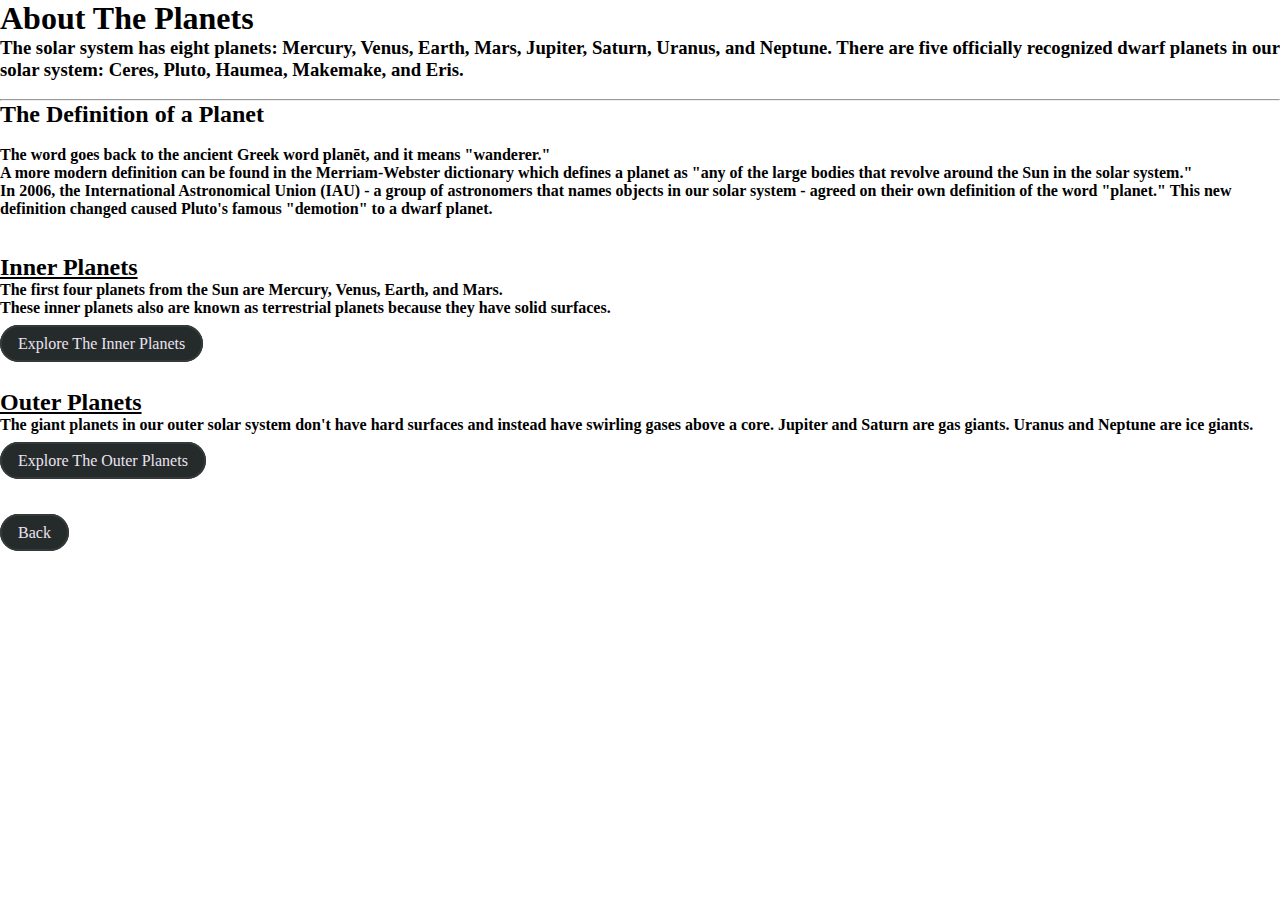
==== explore.html @ 96d49ab5 "Add files via upload" ====
<!DOCTYPE html>
<html lang="en">
<meta charset="UTF-8">
<meta name="viewport" content="width=device-width, initial-scale=1.0">
<title>Space Adventure: Animated Planets</title>
<link rel="stylesheet" href="exp.css">
</head>
 <body>
    <h1>About The Planets</h1>
    <h3>The solar system has eight planets: Mercury, Venus, Earth, Mars, Jupiter, Saturn, Uranus, and Neptune. There are five officially recognized dwarf planets in our solar system: Ceres, Pluto, Haumea, Makemake, and Eris.</h3>
   <br> <hr>
    <h2>The Definition of a Planet</h2><br>
    <h4>The word goes back to the ancient Greek word planēt, and it means "wanderer."<br>

        A more modern definition can be found in the Merriam-Webster dictionary which defines a planet as "any of the large bodies that revolve around the Sun in the solar system."
        
        <br>In 2006, the International Astronomical Union (IAU) - a group of astronomers that names objects in our solar system - agreed on their own definition of the word "planet." This new definition changed caused Pluto's famous "demotion" to a dwarf planet.</h4>
         <br><br>
         <h2><u>Inner Planets</u></h2>
            <h4>The first four planets from the Sun are <b>Mercury, Venus, Earth, and Mars</b>.<br>
            These inner planets also are known as terrestrial planets because they have solid surfaces.</h4>
           <br> <a href="inner.html" class="btn">Explore The Inner  Planets</a><br><br><br>
        <h2><u>Outer Planets</u></h2>
          <h4>The giant planets in our outer solar system don't have hard surfaces and instead have swirling gases above a core. Jupiter and Saturn are gas giants. Uranus and Neptune are ice giants.</h4>
          <br><a href="outer.html" class="btn">Explore The Outer Planets</a><br><br><br>
          <br><a href="index.html" class="btn">Back</a>
        </body>
 </html>
---- exp.css ----
@import url('https://fonts.googleapis.com/css2?family=Playwrite+CU:wght@100..400&display=swap');

*{ margin: 0; padding: 0; box-sizing: border-box; /* font-family: 'Poppins', sans-serif;*/ list-style: none; scroll-behavior: smooth ;
}

body{ background-size: cover; background-repeat: no-repeat; overflow-x: hidden;

}

.btn{ align-items: center; background:#252b2b; color:#ece3f1; text-decoration: none; border-radius: 25px; padding: 0.5rem 1rem; transition: all .3s ease; border: 2px solid #343939; font-weight: 200;

}
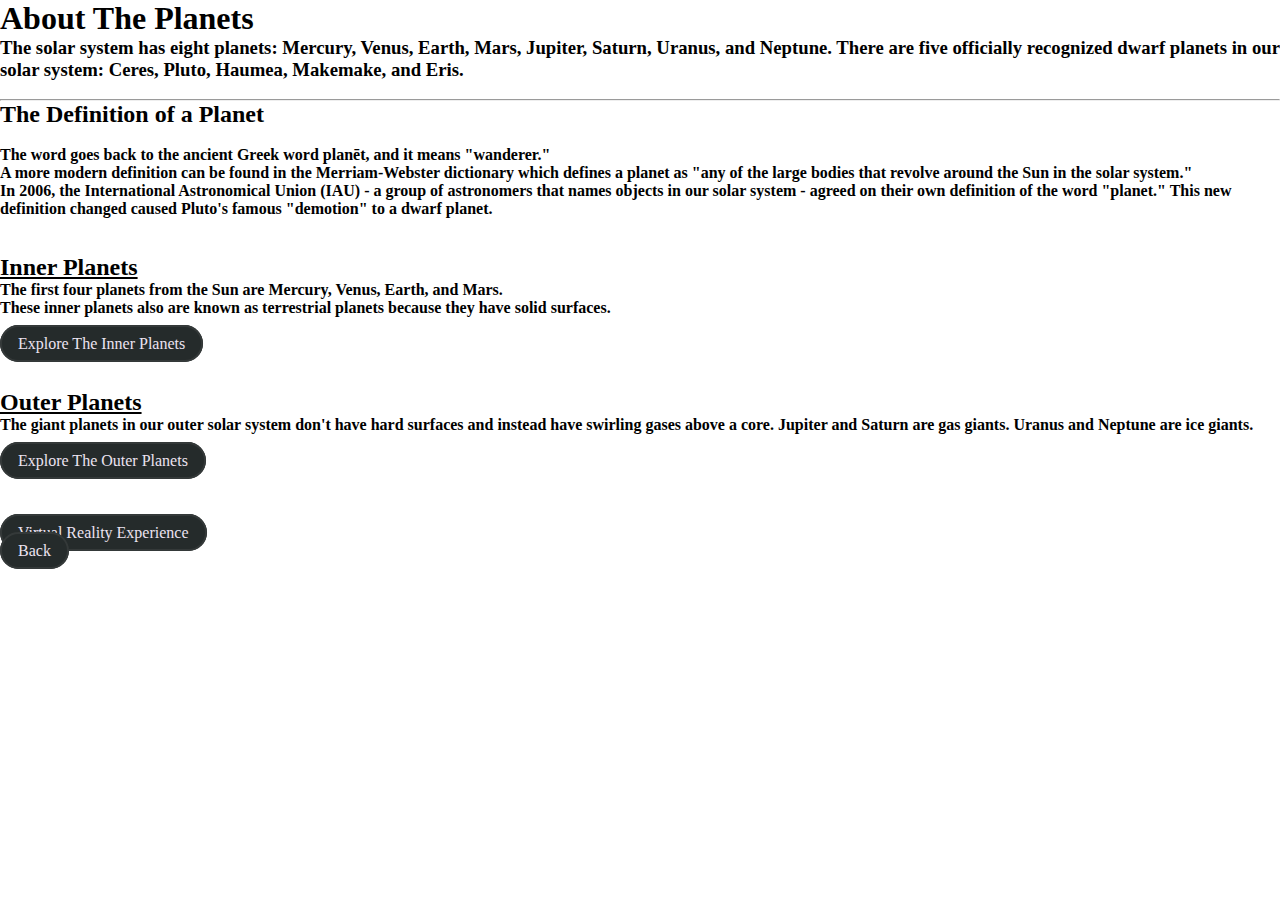
==== commit b3b77e70: "Update explore.html" ====
--- a/explore.html
+++ b/explore.html
@@ -23,6 +23,7 @@
         <h2><u>Outer Planets</u></h2>
           <h4>The giant planets in our outer solar system don't have hard surfaces and instead have swirling gases above a core. Jupiter and Saturn are gas giants. Uranus and Neptune are ice giants.</h4>
           <br><a href="outer.html" class="btn">Explore The Outer Planets</a><br><br><br>
-          <br><a href="index.html" class="btn">Back</a>
+          <br><a href="index1.html" class="btn">Virtual Reality Experience</a> 
+          <br><a href="index.html" class="btn">Back</a> 
         </body>
- </html>+ </html>
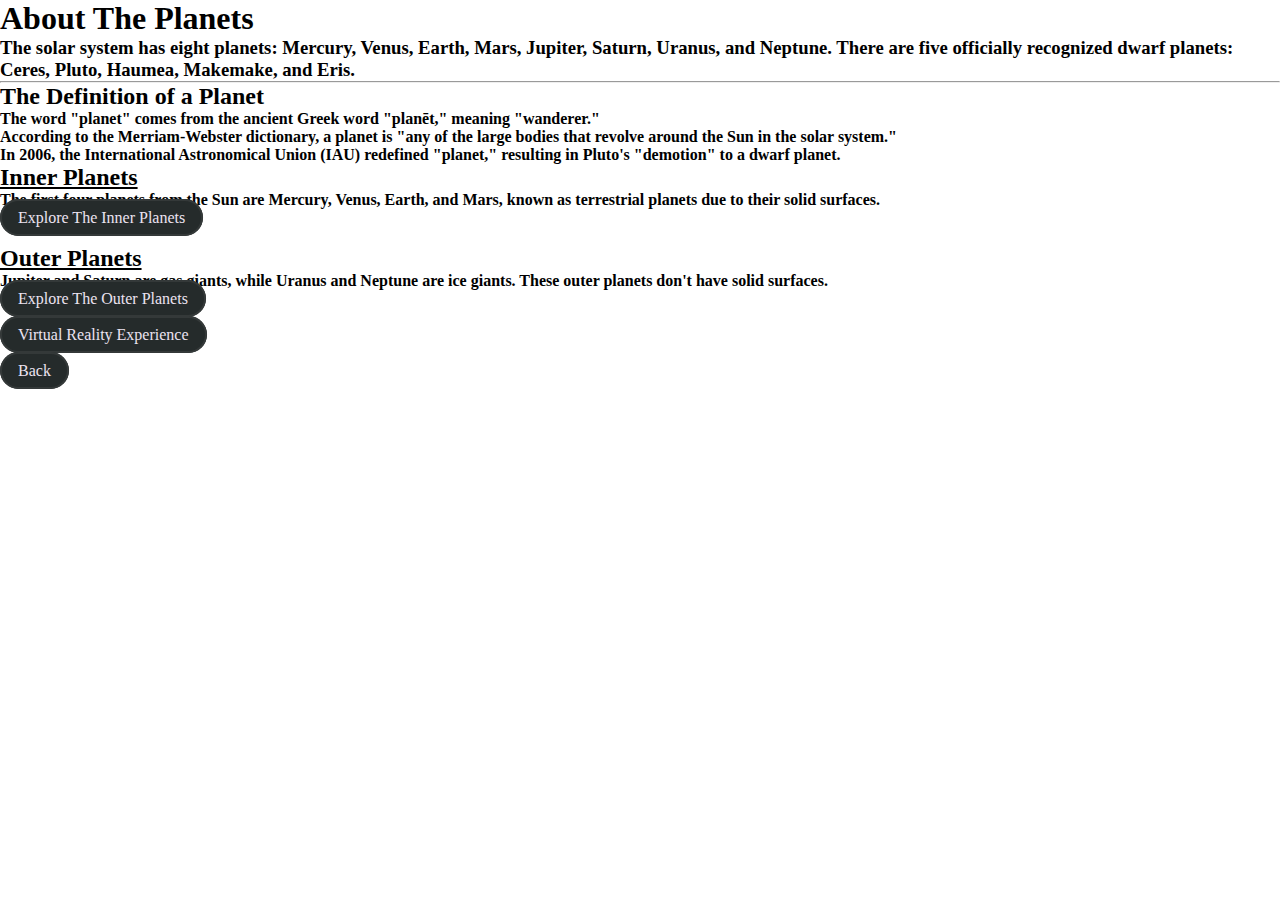
==== commit 5d6f1d9b: "Update explore.html" ====
--- a/explore.html
+++ b/explore.html
@@ -1,29 +1,32 @@
-<!DOCTYPE html>
+ <!DOCTYPE html>
 <html lang="en">
-<meta charset="UTF-8">
-<meta name="viewport" content="width=device-width, initial-scale=1.0">
-<title>Space Adventure: Animated Planets</title>
-<link rel="stylesheet" href="exp.css">
+<head>
+    <meta charset="UTF-8">
+    <meta name="viewport" content="width=device-width, initial-scale=1.0">
+    <title>Space Adventure: Animated Planets</title>
+    <link rel="stylesheet" href="exp.css">
 </head>
- <body>
+<body>
     <h1>About The Planets</h1>
-    <h3>The solar system has eight planets: Mercury, Venus, Earth, Mars, Jupiter, Saturn, Uranus, and Neptune. There are five officially recognized dwarf planets in our solar system: Ceres, Pluto, Haumea, Makemake, and Eris.</h3>
-   <br> <hr>
-    <h2>The Definition of a Planet</h2><br>
-    <h4>The word goes back to the ancient Greek word planēt, and it means "wanderer."<br>
+    <h3>The solar system has eight planets: Mercury, Venus, Earth, Mars, Jupiter, Saturn, Uranus, and Neptune. There are five officially recognized dwarf planets: Ceres, Pluto, Haumea, Makemake, and Eris.</h3>
+    <hr>
+    
+    <h2>The Definition of a Planet</h2>
+    <h4>The word "planet" comes from the ancient Greek word "planēt," meaning "wanderer."<br>
+        According to the Merriam-Webster dictionary, a planet is "any of the large bodies that revolve around the Sun in the solar system." <br>
+        In 2006, the International Astronomical Union (IAU) redefined "planet," resulting in Pluto's "demotion" to a dwarf planet.
+    </h4>
 
-        A more modern definition can be found in the Merriam-Webster dictionary which defines a planet as "any of the large bodies that revolve around the Sun in the solar system."
-        
-        <br>In 2006, the International Astronomical Union (IAU) - a group of astronomers that names objects in our solar system - agreed on their own definition of the word "planet." This new definition changed caused Pluto's famous "demotion" to a dwarf planet.</h4>
-         <br><br>
-         <h2><u>Inner Planets</u></h2>
-            <h4>The first four planets from the Sun are <b>Mercury, Venus, Earth, and Mars</b>.<br>
-            These inner planets also are known as terrestrial planets because they have solid surfaces.</h4>
-           <br> <a href="inner.html" class="btn">Explore The Inner  Planets</a><br><br><br>
-        <h2><u>Outer Planets</u></h2>
-          <h4>The giant planets in our outer solar system don't have hard surfaces and instead have swirling gases above a core. Jupiter and Saturn are gas giants. Uranus and Neptune are ice giants.</h4>
-          <br><a href="outer.html" class="btn">Explore The Outer Planets</a><br><br><br>
-          <br><a href="index1.html" class="btn">Virtual Reality Experience</a> 
-          <br><a href="index.html" class="btn">Back</a> 
-        </body>
- </html>
+    <h2><u>Inner Planets</u></h2>
+    <h4>The first four planets from the Sun are <b>Mercury, Venus, Earth, and Mars</b>, known as terrestrial planets due to their solid surfaces.</h4>
+    <a href="inner.html" class="btn">Explore The Inner Planets</a>
+      <br><br>
+    <h2><u>Outer Planets</u></h2>
+    <h4>Jupiter and Saturn are gas giants, while Uranus and Neptune are ice giants. These outer planets don't have solid surfaces.</h4>
+    <a href="outer.html" class="btn">Explore The Outer Planets</a>
+    <br><br>
+    <a href="index1.html" class="btn">Virtual Reality Experience</a> <br><br>
+    <a href="index2.html" class="btn">Back</a>
+</body>
+</html>
+
